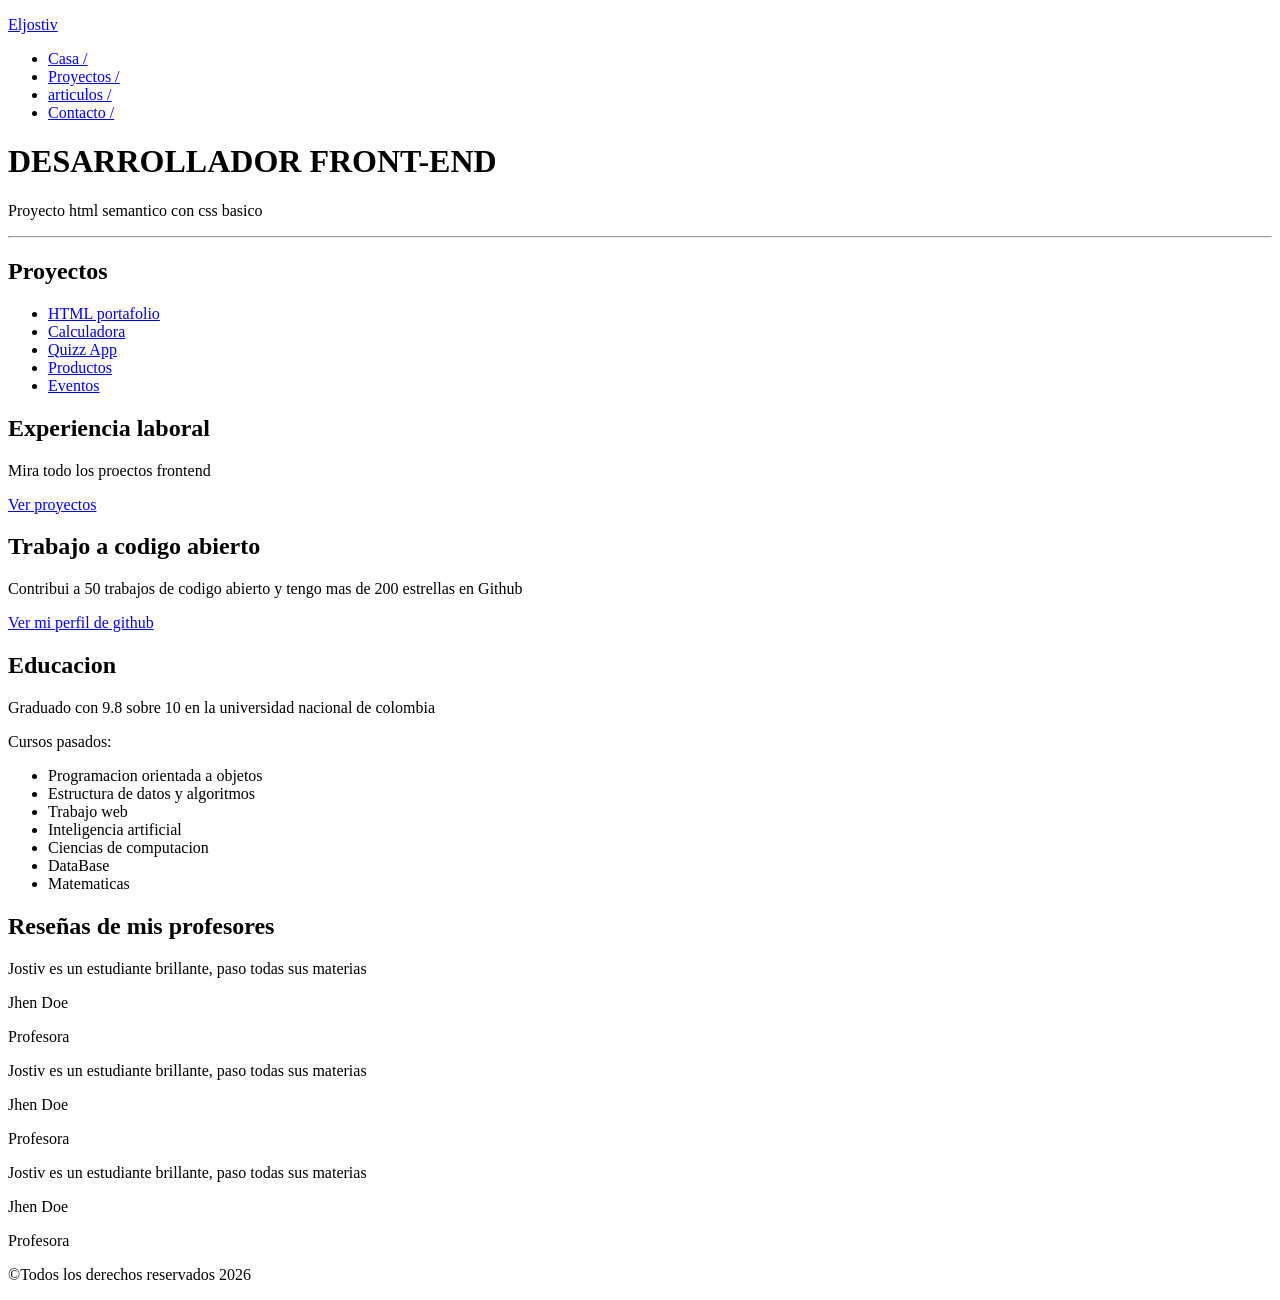
==== index.html @ 12f8ccf4 "!Primera version: Proyecto web basico con HTML semantico" ====
<!DOCTYPE html>
<html lang="en">

<head>
    <meta charset="UTF-8">
    <meta name="viewport" content="width=device-width, initial-scale=1.0">
    <meta title=" Diseño Web Básico - Inicio">
    <title>Diseño Web Básico - Inicio</title>

    <meta name="description" content="Pagina basica para aprender fundamentos de HTML Semantico">
</head>

<body>
    <header>
        <nav class="navegacion-principal">
            <p><a href="#">Eljostiv</a></p>
            <ul class="items-nav">
                <li><a href="index.html">Casa /</a></li>
                <li><a href="Proyectos.html">Proyectos /</a></li>
                <lI><a href="articulos.html">articulos /</a></li>
                <li><a href="contacto.html">Contacto /</a></li>
            </ul>
        </nav>
    </header>


    <main class="titulo">
        <h1>DESARROLLADOR FRONT-END</h1>
        <p>Proyecto html semantico con css basico</p>
    </main>

    <hr>



    <aside>
        <h2>Proyectos</h2>
        <ul>
            <li><a href="#">HTML portafolio</a></li>
            <li><a href="#">Calculadora</a></li>
            <li><a href="#">Quizz App</a></li>
            <li><a href="#">Productos</a></li>
            <li><a href="#">Eventos</a></li>
        </ul>
    </aside>

    <section>
        <h2>Experiencia laboral</h2>
        <p>Mira todo los proectos frontend</p>
        <p><a href="#">Ver proyectos</a></p>
    </section>

    <section>
        <h2>Trabajo a codigo abierto</h2>
        <p>Contribui a 50 trabajos de codigo abierto y tengo mas de 200 estrellas en Github</p>
        <p><a href="#">Ver mi perfil de github</a></p>
    </section>

    <aside>
        <h2>Educacion</h2>
        <p>Graduado con 9.8 sobre 10 en la universidad nacional de colombia</p>
        <p>Cursos pasados:</p>
        <ul>
            <li>Programacion orientada a objetos</li>
            <li>Estructura de datos y algoritmos</li>
            <li>Trabajo web</li>
            <li>Inteligencia artificial</li>
            <li>Ciencias de computacion</li>
            <li>DataBase</li>
            <li>Matematicas</li>
        </ul>
    </aside>
    <!-- Fin del contenido principal que debe ser dividido en 3 secciones horizontales con la misma altura -->

    <h2>Reseñas de mis profesores</h2>

    <article>
        <p> Jostiv es un estudiante brillante, paso todas sus materias</p>
        <p>Jhen Doe</p>
        <p>Profesora</p>
    </article>

    <article>
        <p> Jostiv es un estudiante brillante, paso todas sus materias</p>
        <p>Jhen Doe</p>
        <p>Profesora</p>
    </article>

    <article>
        <p> Jostiv es un estudiante brillante, paso todas sus materias</p>
        <p>Jhen Doe</p>
        <p>Profesora</p>
    </article>

    <!--3 reseñas de profesores que igualmente tienen que ir alineadas horizontalmente-->

    <footer>
        <p>©Todos los derechos reservados 2026</p>
    </footer>

</body>

</html>
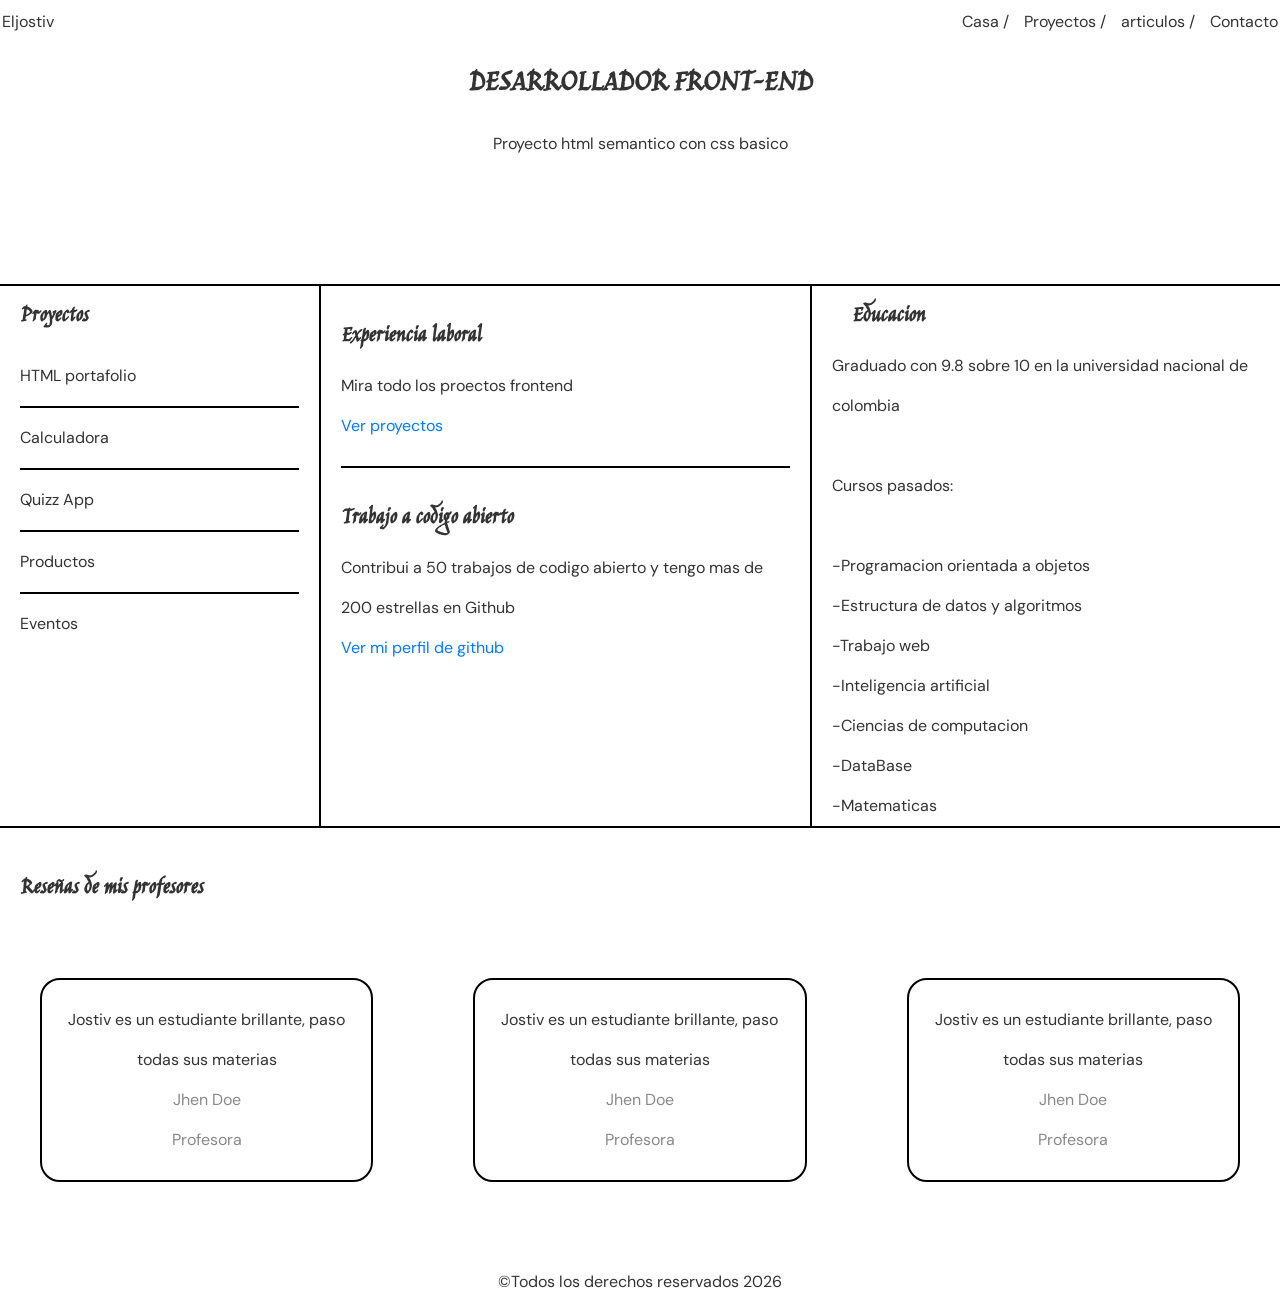
==== commit ccf23fbf: "Añadir estilos Css, modo oscuro y responsive" ====
--- a/index.html
+++ b/index.html
@@ -6,6 +6,18 @@
     <meta name="viewport" content="width=device-width, initial-scale=1.0">
     <meta title=" Diseño Web Básico - Inicio">
     <title>Diseño Web Básico - Inicio</title>
+    <link rel="stylesheet" href="/style.css">
+    <link rel="preconnect" href="https://fonts.googleapis.com">
+    <link rel="preconnect" href="https://fonts.gstatic.com" crossorigin>
+    <link
+        href="https://fonts.googleapis.com/css2?family=DM+Sans:ital,opsz,wght@0,9..40,100..1000;1,9..40,100..1000&display=swap"
+        rel="stylesheet">
+
+    <link rel="preconnect" href="https://fonts.googleapis.com">
+    <link rel="preconnect" href="https://fonts.gstatic.com" crossorigin>
+    <link
+        href="https://fonts.googleapis.com/css2?family=DM+Sans:ital,opsz,wght@0,9..40,100..1000;1,9..40,100..1000&family=Jim+Nightshade&display=swap"
+        rel="stylesheet">
 
     <meta name="description" content="Pagina basica para aprender fundamentos de HTML Semantico">
 </head>
@@ -18,7 +30,7 @@
                 <li><a href="index.html">Casa /</a></li>
                 <li><a href="Proyectos.html">Proyectos /</a></li>
                 <lI><a href="articulos.html">articulos /</a></li>
-                <li><a href="contacto.html">Contacto /</a></li>
+                <li><a href="contacto.html">Contacto </a></li>
             </ul>
         </nav>
     </header>
@@ -29,75 +41,82 @@
         <p>Proyecto html semantico con css basico</p>
     </main>
 
-    <hr>
 
 
+    <div class="contenedor-secundario">
+        <aside>
+            <h2>Proyectos</h2>
+            <ul class="borde">
+                <li><a href="#">HTML portafolio</a></li>
+                <li><a href="#">Calculadora</a></li>
+                <li><a href="#">Quizz App</a></li>
+                <li><a href="#">Productos</a></li>
+                <li><a href="#">Eventos</a></li>
+            </ul>
+        </aside>
 
-    <aside>
-        <h2>Proyectos</h2>
-        <ul>
-            <li><a href="#">HTML portafolio</a></li>
-            <li><a href="#">Calculadora</a></li>
-            <li><a href="#">Quizz App</a></li>
-            <li><a href="#">Productos</a></li>
-            <li><a href="#">Eventos</a></li>
-        </ul>
-    </aside>
+        <div class="contenedor-interno">
+            <section>
+                <h2>Experiencia laboral</h2>
+                <p>Mira todo los proectos frontend</p>
+                <p><a href="#">Ver proyectos</a></p>
+            </section>
 
-    <section>
-        <h2>Experiencia laboral</h2>
-        <p>Mira todo los proectos frontend</p>
-        <p><a href="#">Ver proyectos</a></p>
-    </section>
+            <section>
+                <h2>Trabajo a codigo abierto</h2>
+                <p>Contribui a 50 trabajos de codigo abierto y tengo mas de 200 estrellas en Github</p>
+                <p><a href="#">Ver mi perfil de github</a></p>
+            </section>
+        </div>
 
-    <section>
-        <h2>Trabajo a codigo abierto</h2>
-        <p>Contribui a 50 trabajos de codigo abierto y tengo mas de 200 estrellas en Github</p>
-        <p><a href="#">Ver mi perfil de github</a></p>
-    </section>
 
-    <aside>
-        <h2>Educacion</h2>
-        <p>Graduado con 9.8 sobre 10 en la universidad nacional de colombia</p>
-        <p>Cursos pasados:</p>
-        <ul>
-            <li>Programacion orientada a objetos</li>
-            <li>Estructura de datos y algoritmos</li>
-            <li>Trabajo web</li>
-            <li>Inteligencia artificial</li>
-            <li>Ciencias de computacion</li>
-            <li>DataBase</li>
-            <li>Matematicas</li>
-        </ul>
-    </aside>
+        <aside>
+            <h2>Educacion</h2>
+
+            <p>Graduado con 9.8 sobre 10 en la universidad nacional de colombia</p>
+            <br>
+            <p>Cursos pasados:</p>
+            <br>
+            <ul>
+                <li>Programacion orientada a objetos</li>
+                <li>Estructura de datos y algoritmos</li>
+                <li>Trabajo web</li>
+                <li>Inteligencia artificial</li>
+                <li>Ciencias de computacion</li>
+                <li>DataBase</li>
+                <li>Matematicas</li>
+            </ul>
+        </aside>
+    </div>
+
     <!-- Fin del contenido principal que debe ser dividido en 3 secciones horizontales con la misma altura -->
 
-    <h2>Reseñas de mis profesores</h2>
+    <h2 class="titulo-h2">Reseñas de mis profesores</h2>
 
-    <article>
-        <p> Jostiv es un estudiante brillante, paso todas sus materias</p>
-        <p>Jhen Doe</p>
-        <p>Profesora</p>
-    </article>
+    <div class="contenedor-final">
+        <article>
+            <p> Jostiv es un estudiante brillante, paso todas sus materias</p>
+            <p>Jhen Doe</p>
+            <p>Profesora</p>
+        </article>
 
-    <article>
-        <p> Jostiv es un estudiante brillante, paso todas sus materias</p>
-        <p>Jhen Doe</p>
-        <p>Profesora</p>
-    </article>
+        <article>
+            <p> Jostiv es un estudiante brillante, paso todas sus materias</p>
+            <p>Jhen Doe</p>
+            <p>Profesora</p>
+        </article>
 
-    <article>
-        <p> Jostiv es un estudiante brillante, paso todas sus materias</p>
-        <p>Jhen Doe</p>
-        <p>Profesora</p>
-    </article>
-
+        <article>
+            <p> Jostiv es un estudiante brillante, paso todas sus materias</p>
+            <p>Jhen Doe</p>
+            <p>Profesora</p>
+        </article>
+    </div>
     <!--3 reseñas de profesores que igualmente tienen que ir alineadas horizontalmente-->
 
-    <footer>
+    <footer class="footer">
         <p>©Todos los derechos reservados 2026</p>
     </footer>
-
 </body>
 
 </html>
--- a/style.css
+++ b/style.css
@@ -0,0 +1,190 @@
+/* Variables CSS para facilitar el uso de colores y el modo oscuro */
+:root {
+    --bg-color: #ffffff;
+    --text-color: #333333;
+    --border-color: #000000;
+    --hover-color: #f0f0f0;
+    --font-family: "DM Sans", sans-serif;
+}
+
+/* Reset básico */
+* {
+    margin: 0;
+    padding: 0;
+    box-sizing: border-box;
+    /* Esto hace que el padding no aumente el tamaño de los elementos */
+}
+
+body {
+    font-family: var(--font-family);
+    background-color: var(--bg-color);
+    color: var(--text-color);
+    line-height: 2.5;
+}
+
+.navegacion-principal {
+    display: flex;
+    justify-content: space-between;
+    align-items: center;
+    padding: 2px;
+}
+
+.items-nav {
+    display: flex;
+    list-style: none;
+    gap: 15px;
+}
+
+a {
+    text-decoration: none;
+    color: var(--text-color);
+}
+
+.titulo {
+    text-align: center;
+    padding-bottom: 100px;
+}
+
+
+.contenedor-secundario {
+    display: flex;
+    gap: 20px;
+    margin-top: 20px;
+    margin-bottom: 30px;
+    border-top: 2px solid var(--border-color);
+    border-bottom: 2px solid var(--border-color);
+}
+
+.contenedor-secundario>aside:first-child {
+    flex: 2;
+}
+
+.contenedor-secundario>.contenedor-interno {
+    flex: 3;
+}
+
+.contenedor-secundario>aside:last-child {
+    flex: 3;
+}
+
+.contenedor-interno {
+    border-left: 2px solid var(--border-color);
+    border-right: 2px solid var(--border-color);
+    padding: 0 20px;
+}
+
+.contenedor-interno section {
+
+    padding: 20px 0;
+}
+
+.contenedor-interno section:first-child {
+    border-bottom: 2px solid var(--border-color);
+}
+
+.borde li {
+    border-bottom: 2px solid var(--border-color);
+    padding: 10px 0;
+    margin-left: 20px;
+    list-style: none;
+}
+
+.contenedor-interno a {
+    color: #007bff;
+}
+
+aside li:last-child {
+    border-bottom: none;
+}
+
+.contenedor-secundario>aside:last-child ul {
+    list-style: none;
+}
+
+.contenedor-secundario>aside:last-child li::before {
+    content: "-";
+}
+
+h1,
+h2,
+h3,
+h4,
+h5,
+h6 {
+    font-family: 'Jim Nightshade', cursive;
+}
+
+.contenedor-final {
+    display: flex;
+    gap: 20px;
+    margin-top: 20px;
+    margin-bottom: 40px;
+}
+
+
+.contenedor-final article {
+    border: 2px solid var(--border-color);
+    border-radius: 20px;
+    padding: 20px;
+    text-align: center;
+    flex: 1;
+    margin: 40px;
+
+}
+
+.contenedor-final article p:nth-child(2),
+.contenedor-final article p:nth-child(3) {
+    color: #888888
+}
+
+.footer {
+    text-align: center;
+    margin-top: 20px;
+}
+
+aside h2 {
+    margin-left: 20px;
+}
+
+.titulo-h2 {
+    margin: 20px;
+}
+
+@media (max-width: 768px) {
+    .contenedor-secundario {
+        flex-direction: column;
+        gap: 0;
+        text-align: center;
+    }
+
+    .contenedor-interno {
+        border-left: none;
+        border-right: none;
+        border-top: 2px solid var(--border-color);
+        border-bottom: 2px solid var(--border-color);
+        padding: 20px 0;
+    }
+
+    .contenedor-final {
+        flex-direction: column;
+        gap: 0;
+    }
+
+    .navegacion-principal {
+        flex-direction: column;
+        gap: 0;
+    }
+}
+
+@media (prefers-color-scheme: dark) {
+    :root {
+        --bg-color: #1a1a1a;
+        --text-color: #f0f0f0;
+        --border-color: #555555;
+        --hove-color: #333333;
+    }
+
+    .contenedor-interno a {
+        color: #4da3ff;
+    }
+}
